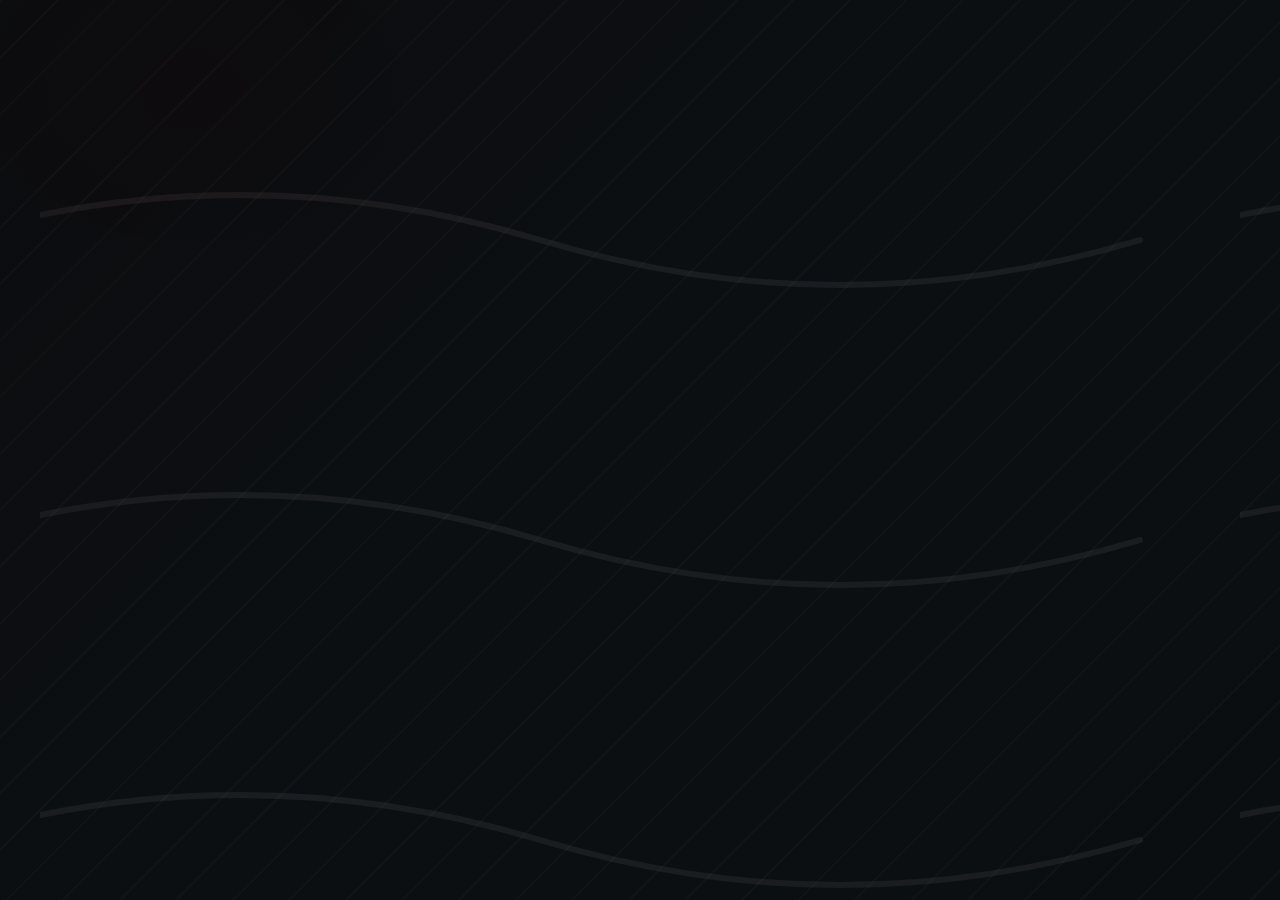
==== kassa.html @ 7ee65868 "Update kassa.html" ====
<!DOCTYPE html>
<html lang="sv">
<head>
    <meta charset="UTF-8">
    <meta name="viewport" content="width=device-width, initial-scale=1.0">
    <title>bilar-mazdaprojekt</title>
    <link rel="stylesheet" href="style.css">
</head>
<body>
    
</html>
---- style.css ----
body{
	min-height: 100vh;
	margin: 0;
	background-color: #0b0f12;
	/* Layered background: soft Mazda-red glow, subtle texture, and SVG 'speed lines' */
	background-image:
		radial-gradient(ellipse at 15% 10%, rgba(200,16,30,0.16), transparent 18%),
		linear-gradient(135deg, rgba(200,16,30,0.18) 0%, rgba(255,255,255,0.02) 50%, rgba(200,16,30,0.06) 100%),
		repeating-linear-gradient(135deg, rgba(255,255,255,0.02) 0 2px, transparent 2px 40px),
		url("data:image/svg+xml;utf8,<svg xmlns='http://www.w3.org/2000/svg' viewBox='0 0 1200 300'><g fill='none' stroke='%23ffffff' stroke-opacity='0.06' stroke-width='6' stroke-linecap='round'><path d='M-100 180 C100 120 300 120 500 180 C700 240 900 240 1100 180' /></g></svg>");
	background-blend-mode: overlay, overlay, normal, normal;
	background-size: cover, cover, 200% 200%, 1200px auto;
	background-position: left top, left top, 0 0, center 60%;
	color: #ffffff;
	font-family: "Segoe UI", Roboto, Arial, sans-serif;
	-webkit-font-smoothing: antialiased;
	-moz-osx-font-smoothing: grayscale;
	overflow-x: hidden;
}
body h1, body p{
	text-align: center;
	margin: 0.5rem 0;
}

/* Hero section that sits on top of the background */
.hero{
	position: relative;
	min-height: 60vh;
	display: flex;
	align-items: center;
	justify-content: flex-start;
	padding: 4rem 6rem;
	background: linear-gradient(90deg, rgba(255,255,255,0.04), transparent);
}

/* Thin accent stripe useful for CTAs or left-edge styling */
.overlay-accent{
	position: absolute;
	left: 0;
	top: 0;
	width: 6px;
	height: 100%;
	background: linear-gradient(180deg, #C8102E, #FF6A5A);
	opacity: 0.95;
}

/* Headline styles for contrast against the background */
.hero h1{
	margin: 0 0 0.5rem 0;
	font-size: 3rem;
	font-weight: 700;
	letter-spacing: -0.02em;
	color: #ffffff;
	text-shadow: 0 6px 18px rgba(0,0,0,0.6);
}

.hero p{
	margin: 0;
	color: rgba(255,255,255,0.85);
	max-width: 60ch;
}

/* Responsive adjustments */
@media (max-width: 800px){
	.hero{ padding: 3rem 2rem; min-height: 50vh; }
	.hero h1{ font-size: 2rem; }
}

@media (max-width: 420px){
	.hero{ padding: 2rem 1rem; }
	.hero h1{ font-size: 1.5rem; }
}

/* Carousel and modal styles */
.carousel{
	position: relative;
	max-width: 1000px;
	margin: 2rem auto;
	overflow: visible;
}
.slides{
	display: flex;
	gap: 1rem;
	align-items: stretch;
	padding: 1rem 56px; /* leave room for overlay controls */
}
.slides{
	overflow-x: auto;
	scroll-behavior: smooth;
	-webkit-overflow-scrolling: touch;
	scroll-snap-type: x mandatory;
	-ms-overflow-style: none; /* IE and Edge */
	scrollbar-width: none; /* Firefox */
}

.slides::-webkit-scrollbar{ height: 0; display: none; }
.slide{
	flex: 0 0 320px;
	background: rgba(255,255,255,0.03);
	border-radius: 10px;
	padding: 1rem;
	text-align: center;
	cursor: pointer;
	transition: transform 0.5s cubic-bezier(.2,.8,.2,1), opacity 0.5s;
	opacity: 0.45;
	transform: scale(0.96);
}
.slide{ scroll-snap-align: center; z-index: 1; }
.slide.active{
	opacity: 1;
	transform: scale(1);
	box-shadow: 0 14px 40px rgba(0,0,0,0.55);
	z-index: 2;
}
.slide img{ width: 100%; height: 200px; object-fit: cover; border-radius: 6px; display:block; margin-bottom: 0.75rem; }
.carousel-control{
	position: absolute;
	top: 50%;
	transform: translateY(-50%);
	background: linear-gradient(180deg, rgba(200,16,46,0.78), rgba(255,106,90,0.72));
	border: 2px solid rgba(255,255,255,0.08);
	color: #fff;
	width: 64px;
	height: 64px;
	border-radius: 50%;
	font-size: 28px;
	cursor: pointer;
	display: flex;
	align-items: center;
	justify-content: center;
	box-shadow: 0 14px 40px rgba(200,16,30,0.28), 0 4px 10px rgba(0,0,0,0.45);
	transition: transform 180ms ease, background 180ms ease, opacity 180ms ease, box-shadow 180ms ease;
	opacity: 0.8; /* more transparent by default */
	z-index: 40; /* sit above slides */
	pointer-events: auto;
}
.carousel-control.prev{ left: 12px; }
.carousel-control.next{ right: 12px; }
.carousel-control:hover{ transform: translateY(-50%) scale(1.06); box-shadow: 0 20px 50px rgba(200,16,30,0.5); opacity: 1; }
.carousel-control:focus{ outline: none; box-shadow: 0 20px 50px rgba(200,16,30,0.42), 0 0 0 6px rgba(200,16,30,0.12); opacity: 1; }
.carousel-control:active{ transform: translateY(-50%) scale(0.98); opacity: 0.95; }
.indicators{ text-align: center; margin-top: 0.75rem; }
.indicator{ width: 10px; height: 10px; border-radius: 50%; background: rgba(255,255,255,0.28); border: none; margin: 0 6px; display: inline-block; cursor: pointer; }
.indicator.active{ background: #C8102E; box-shadow: 0 0 6px rgba(200,16,30,0.6); }

/* Modal */
.modal{ display: none; position: fixed; inset: 0; z-index: 1000; }
.modal-backdrop{ position: absolute; inset: 0; background: rgba(0,0,0,0.6); }
.modal-content{
	position: relative;
	margin: 6vh auto;
	background: #0f1112;
	padding: 1.25rem;
	width: min(720px, 94%);
	border-radius: 10px;
	box-shadow: 0 20px 60px rgba(0,0,0,0.6);
	color: #fff;
	display: flex;
	gap: 1rem;
	align-items: flex-start;
}
.modal-content img{ width: 40%; border-radius: 6px; object-fit: cover; }
.modal-content h2{ margin: 0 0 0.5rem 0; }
.modal-close{ position: absolute; right: 8px; top: 8px; background: transparent; border: none; color: #fff; font-size: 24px; cursor: pointer; }
.price{ font-weight: 700; color: #FFDD57; margin-top: 0.5rem; font-size: 1.1rem; }

@media (max-width: 800px){
	.slides{ gap: 0.75rem; }
	.slide{ flex: 0 0 260px; }
	.modal-content{ flex-direction: column; }
	.modal-content img{ width: 100%; }
}
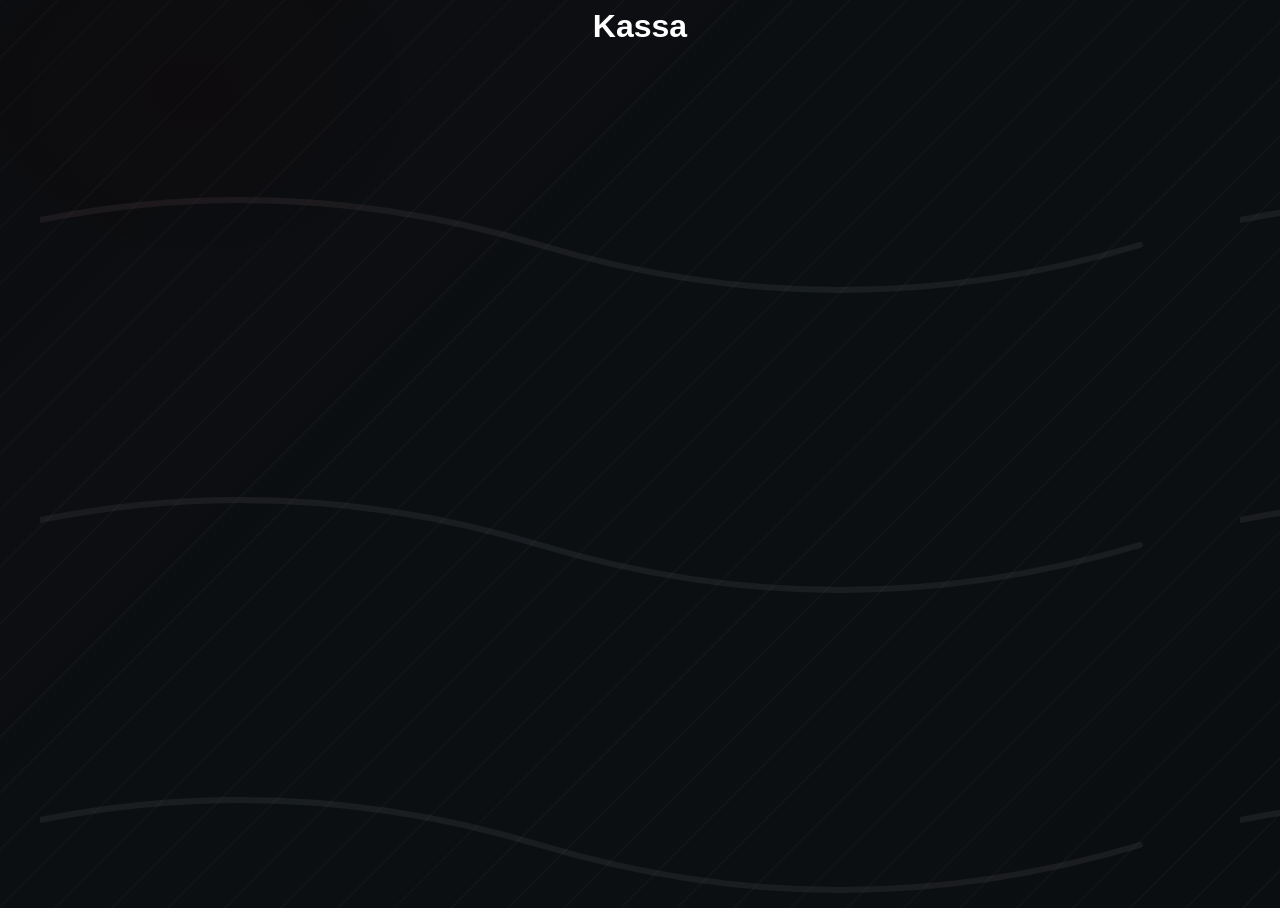
==== commit 81ce4cbf: "kwe" ====
--- a/kassa.html
+++ b/kassa.html
@@ -7,5 +7,8 @@
     <link rel="stylesheet" href="style.css">
 </head>
 <body>
-    
+    <h1>Kassa</h1>
+    <div id="cart-items"></div>
+    <div id="total-price"></div>
+    <script src="script.js"></script>
 </html>
--- a/style.css
+++ b/style.css
@@ -16,6 +16,11 @@
 	-webkit-font-smoothing: antialiased;
 	-moz-osx-font-smoothing: grayscale;
 	overflow-x: hidden;
+}
+nav{
+	display: flex;
+	justify-content: flex-end;
+	padding: 1rem 2rem;
 }
 body h1, body p{
 	text-align: center;
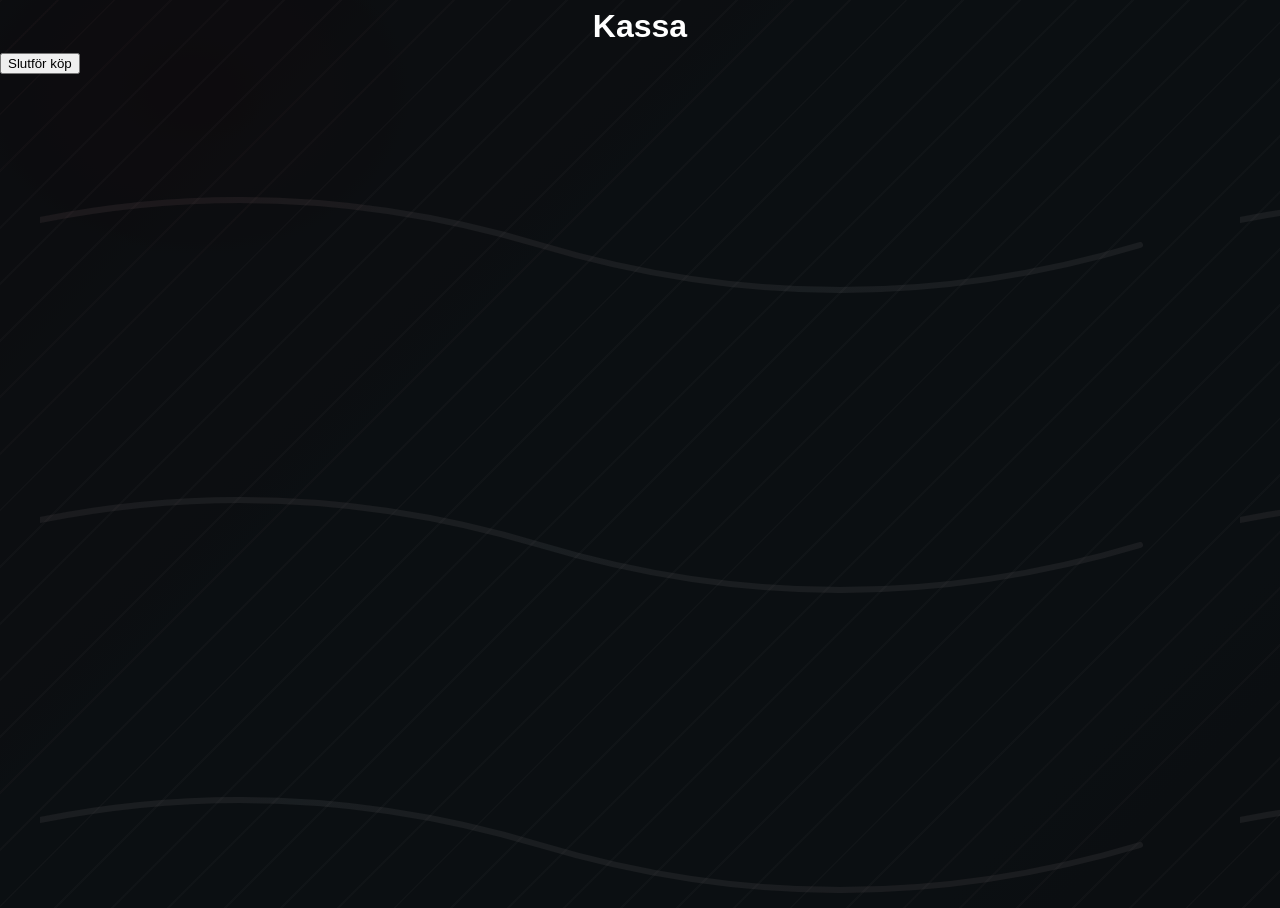
==== commit 038e6305: "hjökggdfaijhkldfsajhlkdfsgbndcsvauioasgdf" ====
--- a/kassa.html
+++ b/kassa.html
@@ -10,5 +10,7 @@
     <h1>Kassa</h1>
     <div id="cart-items"></div>
     <div id="total-price"></div>
+    <button id="checkout-button">Slutför köp</button>
+</body>
     <script src="script.js"></script>
 </html>
